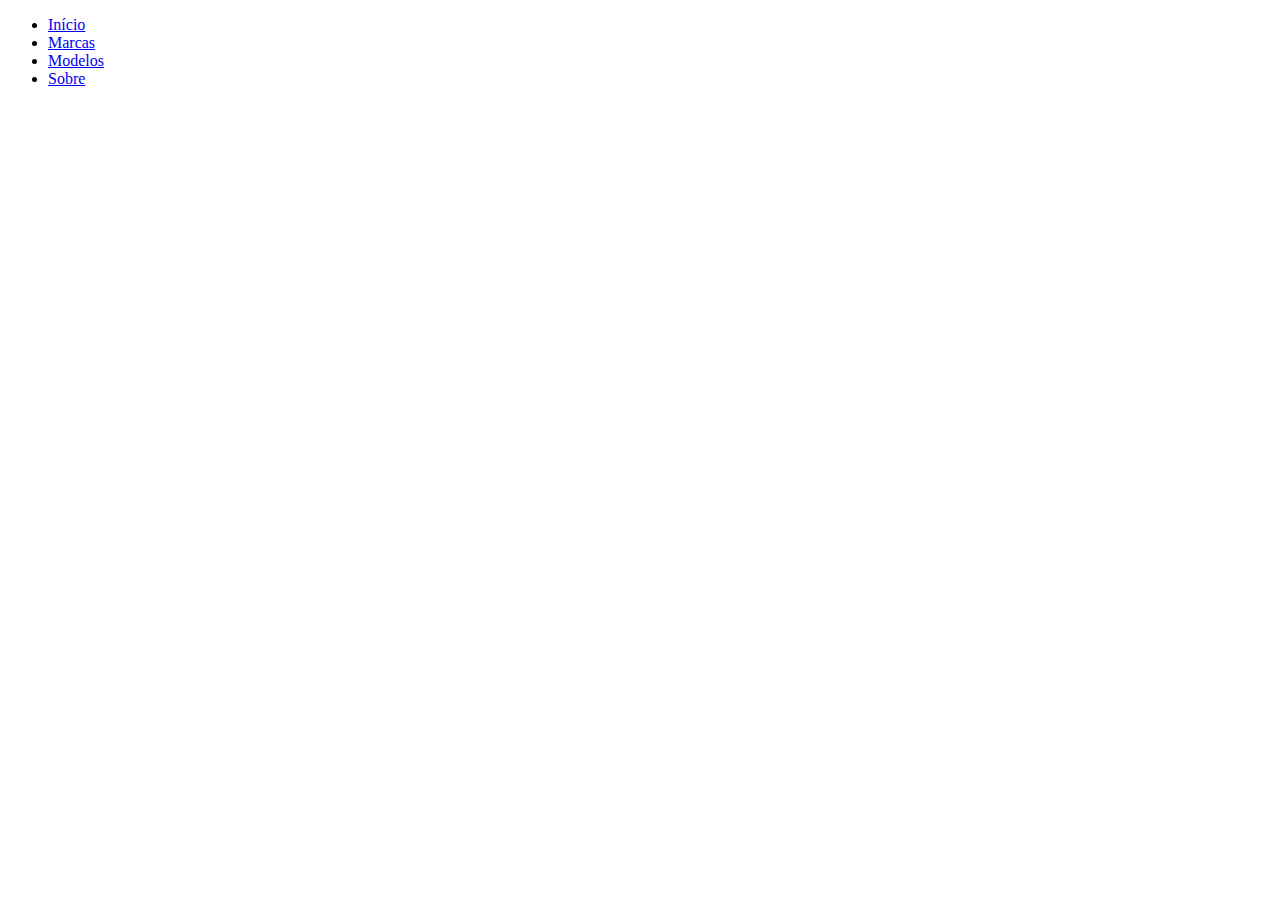
==== sobre.html @ 50015dca "chore: rename html files" ====
<!DOCTYPE html>
<html lang="pt-BR">
  <head>
    <meta charset="UTF-8" />
    <meta name="viewport" content="width=device-width, initial-scale=1.0" />
    <title>CarPedia – Sobre</title>
    <link rel="stylesheet" href="src/style.css" />
  </head>
  <body class="bg-sobre">
    <nav>
      <a href="index.html">
        <div id="logo" role="img" aria-label="Logo Carpedia" type="logo"></div>
      </a>
      <ul>
        <li><a href="index.html">Início</a></li>
        <li><a href="marcas.html">Marcas</a></li>
        <li><a href="modelos.html">Modelos</a></li>
        <li><a href="sobre.html" class="ativo">Sobre</a></li>
      </ul>
    </nav>
    <!-- 
    <header>
      <h1>Sobre</h1>
      <h2></h2>
    </header>

    <main>
      <section class="conteudo">
        <h2>Projeto</h2>

        <dl>
          <dt>Finalidade</dt>
          <dd>
            Este projeto foi desenvolvido como atividade prática do curso de
            <em>Programador WEB</em> oferecido pelo
            <a href="https://sistemadivinaprovidencia.org"
              >Sistema Divina Providência</a
            >
            em parceria com outras instituições que incentivam cidadãos da
            cidade de Betim – MG a desenvolverem suas competências na área da
            Tecnologia da Informação.
            <br />Ministrado pelo professor
            <a href="https://www.linkedin.com/in/hendell-gonzaga-296892170/"
              >Hendell Gonzaga</a
            >.
          </dd>

          <dt>Perspectiva do Projeto</dt>
          <dd>
            Oferecer uma interface contendo enciclopédia automotiva, de nome
            fictício <a href="index.html">CARPEDIA</a>. Seu desenvolvimento é
            uma consolidação de conceitos aplicados durante a aprendizagem do
            seu <a href="#autor">autor</a>.
          </dd>

          <dt>Versões</dt>
          <dd>
            A primeira versão do projeto envolveu conceitos simples de HTML5
            como: Elementos, organização semântica, reutilização de código. Em
            CSS3 o trabalho foi realizado com a manipulação chaves e valores
            (propriedades) utilizando boas práticas, portanto, no primeiro
            momento não foram aplicados conceitos de responsividade, pois não
            era este o objetivo do curso em questão.
            <br /><br />A resolução do ambiente de produção utilizada foi de
            1360x768 pixels.
          </dd>

          <dt>Licença</dt>
          <dd>
            Este é um projeto educacional e sem fins lucrativos (Idec), sob
            licença MIT. Sua reprodução é permitida desde que sigam os mesmos
            critérios, sujeito a
            <strong>Lei 9.610/98 de Direitos Autorais</strong> que
            protegem os direitos autorais das marcas apresentadas.
          </dd>
        </dl>
      </section>

      <section class="conteudo">
        <h2 id="autor">Desenvolvedor</h2>
        <div class="mini-conteiner">
          <a href="https://www.renj.dev.br">
            <img
              class="grande arredondar"
              src="https://github.com/devrenj.png"
              alt="Foto do Desenvolvedor"
              title="DEV Renj"
            />
          </a>
          <p><strong>Roberto Edaes Nóbrega Júnior</strong></p>
        </div>
        <p>
          Estudante da área de TI, focado em tecnologias de desenvolvimento
          front-end, trilhando aprendizagem por meio de graduação, bootcamps,
          cursos complementares e fontes que possam agregar conhecimento,
          aplicando toda essa experiência em projetos e constante prática.
        </p>
        <div class="mini-conteiner">
          <p><strong>Contatos Profissionais</strong></p>
          <div class="espacamento">
            <a href="https://www.linkedin.com/in/devrenj/">
              <img
                src="https://skillicons.dev/icons?i=linkedin&theme=light"
                title="Linkedin"
                alt="Linkedin"
              />
            </a>
            <a href="https://github.com/devrenj">
              <img
                src="https://skillicons.dev/icons?i=github&theme=dark"
                title="Github"
                alt="Github"
              />
            </a>
            <a href="https://www.renj.dev.br">
              <img
                src="https://cdn-icons-png.flaticon.com/64/10255/10255104.png"
                title="Site"
                alt="Site"
              />
            </a>
          </div>
        </div>
      </section>

      <section class="conteudo">
        <h2>Tecnologias Utilizadas</h2>
        <div class="conteiner">
          <a href="https://skillicons.dev"
            ><img
              src="https://skillicons.dev/icons?i=vscode&theme=light"
              title="VS Code"
              alt="VS Code"
          /></a>
          <p>
            <a href="https://code.visualstudio.com">VS Code</a> – Ambiente de
            desenvolvimento
          </p>
        </div>
        <div class="conteiner">
          <a href="https://skillicons.dev"
            ><img
              src="https://skillicons.dev/icons?i=html&theme=light"
              title="HTML5"
              alt="HTML5"
          /></a>
          <p>
            <a href="https://html5.org">HTML5</a> - Estruturação de conteúdo
          </p>
        </div>
        <div class="conteiner">
          <a href="https://skillicons.dev"
            ><img
              src="https://skillicons.dev/icons?i=css&theme=light"
              title="CSS3"
              alt="CSS3"
            />
          </a>
          <p>
            <a href="https://www.w3.org/Style/CSS">CSS3</a> – Estilização visual
          </p>
        </div>

        <div class="conteiner">
          <a href="https://skillicons.dev"
            ><img
              src="https://skillicons.dev/icons?i=github&theme=light"
              title="Github"
              alt="Github"
            />
          </a>
          <p>
            <a href="https://pages.github.com">Github Pages</a> – Armazenamento
            do projeto
          </p>
        </div>

        <div class="conteiner">
          <a href="https://skillicons.dev"
            ><img src="src/img/gimp.png" title="GIMP" alt="GIMP"
          /></a>
          <p>
            <a href="https://www.gimp.org">GIMP</a> – Manipulação de imagens
          </p>
        </div>
      </section>

      <section class="conteudo">
        <h2>Referências</h2>
        <p><a href="https://chatgpt.com">Chat GPT</a></p>
        <p><a href="https://www.youtube.com/cursoemvideo">Curso em Vídeo</a></p>
        <p><a href="https://medium.com/@dave_lunny">Dave Lunny – Medium</a></p>
        <p><a href="https://developer.mozilla.org/pt-BR/">MDN Network</a></p>
        <p>
          <a href="https://markus.oberlehner.net">Markus Oberlehner Blog</a>
        </p>
        <p>
          <a href="https://www.bing.com/copilot">Microsoft Bing – Copilot</a>
        </p>
        <p><a href="https://rabiscodahistoria.com/">Rabisco da Hisória</a></p>
        <p><a href="https://pt.stackoverflow.com">Stack Overflow</a></p>
        <p><a href="https://pt.wikipedia.org">WikiPedia</a></p>
        <p><a href="https://www.w3schools.com">W3 Schools</a></p>
      </section>
    </main>
    <footer>
      <p>
        Copyright (c) 2024 Roberto Nóbrega Jr.
        <a href="https://www.github.com/devrenj">@devrenj</a> under MIT License
      </p>
    </footer> -->
  </body>
</html>
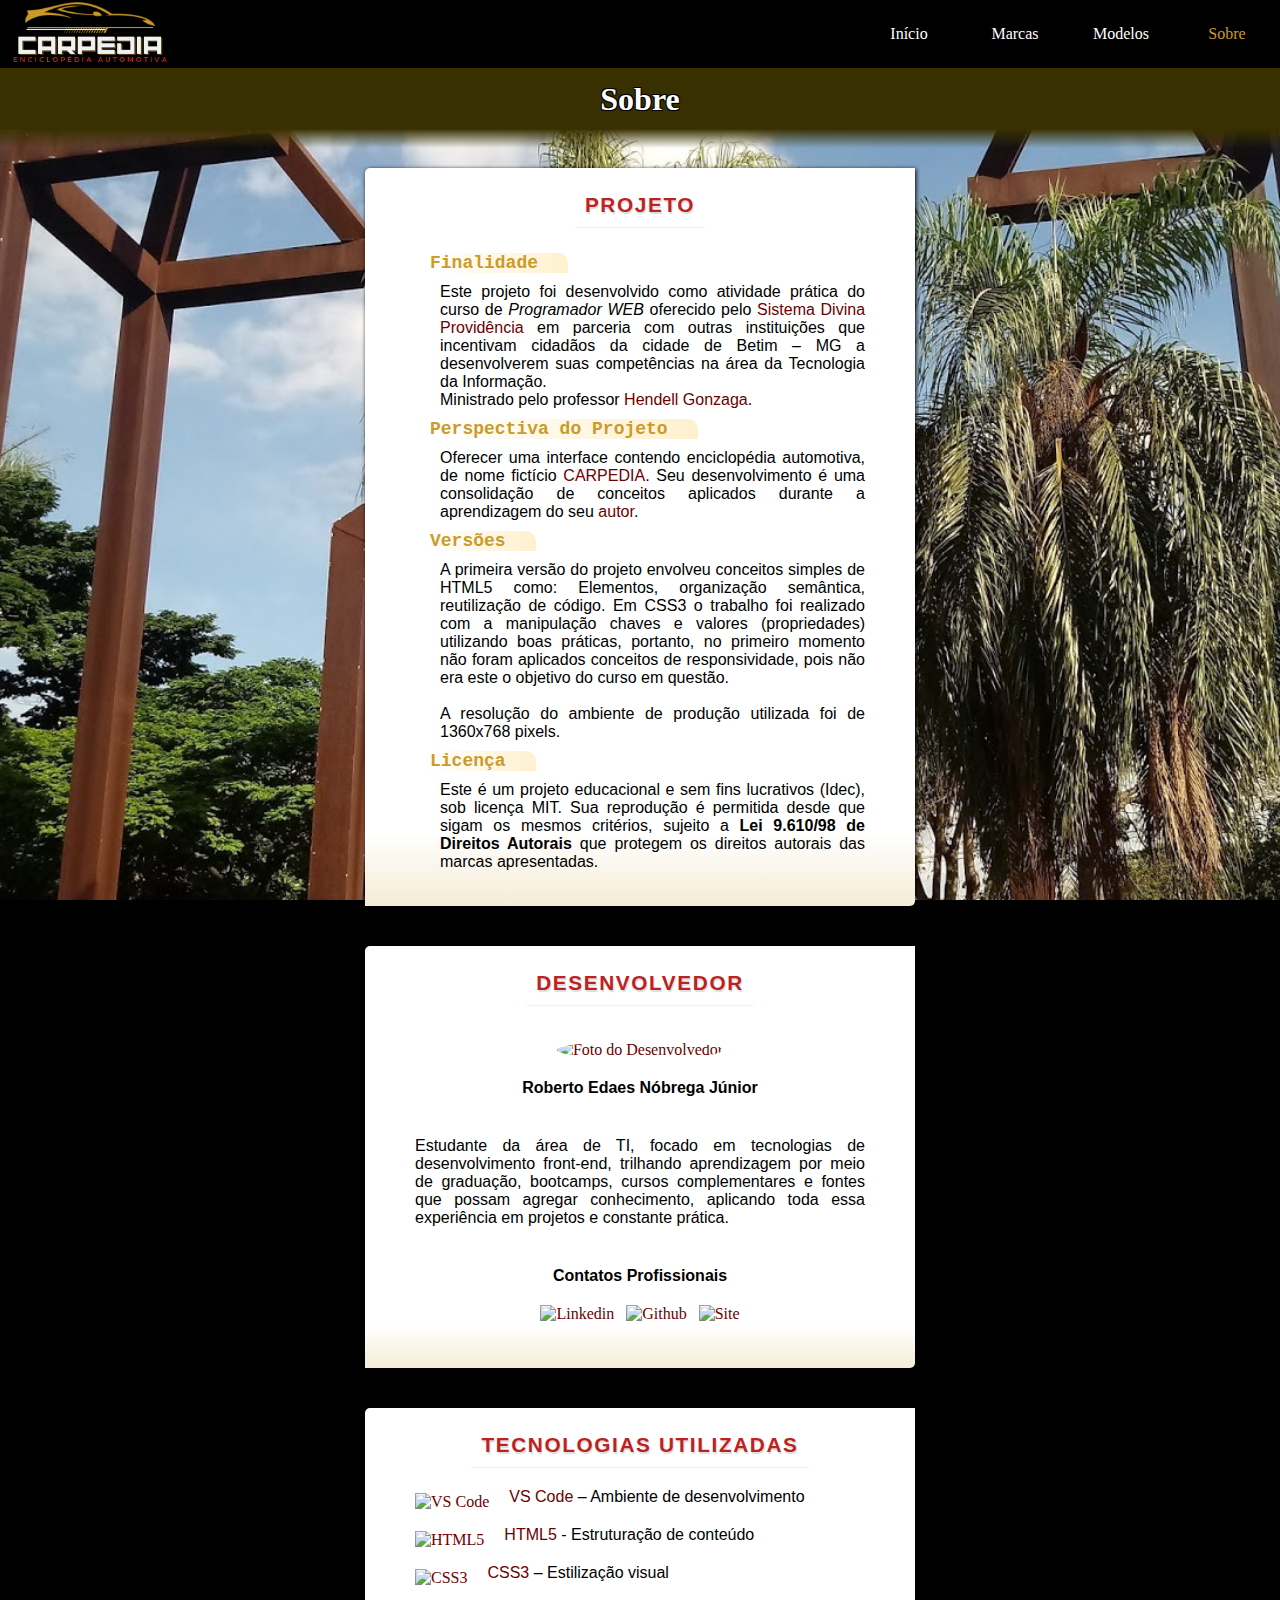
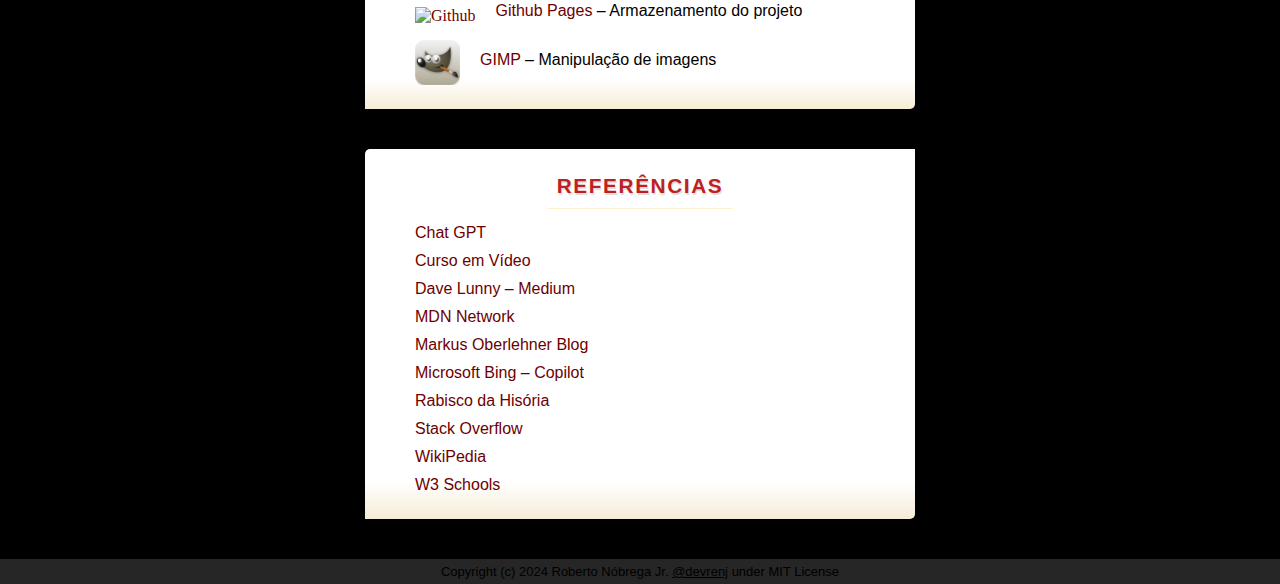
==== commit 24c2b2fb: "fix: uncomment html" ====
--- a/sobre.html
+++ b/sobre.html
@@ -18,7 +18,7 @@
         <li><a href="sobre.html" class="ativo">Sobre</a></li>
       </ul>
     </nav>
-    <!-- 
+    
     <header>
       <h1>Sobre</h1>
       <h2></h2>
@@ -208,6 +208,6 @@
         Copyright (c) 2024 Roberto Nóbrega Jr.
         <a href="https://www.github.com/devrenj">@devrenj</a> under MIT License
       </p>
-    </footer> -->
+    </footer>
   </body>
 </html>
--- a/src/style.css
+++ b/src/style.css
@@ -0,0 +1,982 @@
+* {
+  margin: 0;
+  padding: 0;
+  box-sizing: border-box;
+  :not(a, figure, img, div) {
+    cursor: default;
+  }
+  [id] {
+    scroll-margin-top: 100px;
+  }
+  /* outline: red 1px solid; */
+}
+
+:root {
+  --menu-bg: #000;
+  --title-bg-dark: #383000;
+  --title-bg-light: #ffb30030;
+  --main-transparency-low: #cc9b2930;
+  --main-transparency-high: #cc9b2960;
+  --link-color-text: #6d0000;
+  --link-color-menu: #fff;
+  --link-hover: #cc9b29;
+  --text-color: #000;
+  --text-color-light: #dcddde;
+  --text-color-dark: #939496;
+  --text-color-primary: #cc9b29;
+  --text-color-secundary: #bf2121;
+  --text-bg: #ffffff;
+  --shadow-color-primary: #000;
+  --shadow-color-secundary: #cc9b29;
+  --shadow-hover: var(--link-hover) 2px 2px 4px;
+  --shadow-default: var(--shadow-color-primary) 1px 1px 4px;
+  --footer-link-color: #000;
+  --footer-link-hover: #333;
+  --footer-bg-color: #cccccc30;
+  --font-sans: Verdana, Geneva, Tahoma, sans-serif;
+  --font-serif: 'Times New Roman', Georgia, Times, serif;
+  --font-arial: Arial, Helvetica, sans-serif;
+  --font-monospace: 'Courier New', Courier, monospace;
+  --border-leaf: 5px 0 5px 0;
+  --border-one: 0 10px 0 0;
+  --border-shield: 0 0 15px 15px;
+  --border-shield-inverse: 15px 15px 0 0;
+  --border-circle: 50% 50%;
+  --linear-percent: 90%;
+  --linear-hover-percent: 70%;
+  --chevrolet-primary: #848a91;
+  --chevrolet-secondary: #ebd350;
+  --chevrolet-secondary-transparency-low: #ebd35030;
+  --chevrolet-secondary-transparency-high: #ebd35060;
+  --volkswagen-primary: #05549e;
+  --volkswagen-secondary: #528dcc;
+  --volkswagen-secondary-transparency-low: #528dcc30;
+  --volkswagen-secondary-transparency-high: #528dcc60;
+  --ford-primary: #073a82;
+  --ford-secondary: #073a82;
+  --ford-secondary-transparency-low: #073a8230;
+  --ford-secondary-transparency-high: #073a8260;
+  --honda-primary: #d40423;
+  --honda-secondary: #525252;
+  --honda-secondary-transparency-low: #52525230;
+  --honda-secondary-transparency-high: #52525260;
+  --bmw-primary: #2f6d94;
+  --bmw-secondary: #8cc9de;
+  --bmw-secondary-transparency-low: #8cc9de30;
+  --bmw-secondary-transparency-high: #8cc9de60;
+  --fiat-primary: #4a2223;
+  --fiat-secondary: #b84066;
+  --fiat-secondary-transparency-low: #b8406630;
+  --fiat-secondary-transparency-high: #b8406660;
+  --font-title-space: 0.1rem;
+}
+
+
+body {
+  margin: 0;
+  min-height: 100vh !important;
+  display: flex !important;
+  flex-direction: column !important;
+  &.bg-inicio {
+    background: #000 url('./img/bg-dark.jpg') center center no-repeat fixed;
+    background-size: cover;
+  }
+  &.bg-marcas {
+    background: #000 url('./img/bg-light.jpg') no-repeat top;
+    background-size: cover;
+    background-attachment: fixed;
+  }
+  &.bg-modelos {
+    background: #000 url('./img/bg-carros.jpg') no-repeat top;
+    background-size: cover;
+    background-attachment: fixed;
+    backdrop-filter: blur(5px);
+  }
+  &.bg-sobre {
+    background: #000 url('./img/bg-betim.jpg') no-repeat top;
+    background-size: cover;
+    background-attachment: fixed;
+  }
+}
+
+header {
+  background: linear-gradient(var(--title-bg-dark) 75%, #00000000);
+  h1,
+  h2 {
+    font-family: var(--font-serif);
+    text-align: center;
+    padding: 10px;
+    color: #fff;
+    text-shadow: -1px -1px 0 var(--shadow-color-primary),
+      1px -1px 0 var(--shadow-color-primary),
+      -1px 1px 0 var(--shadow-color-primary),
+      1px 1px 0px var(--shadow-color-primary);
+  }
+}
+
+nav {
+  z-index: 2 !important;
+  position: sticky;
+  top: 0;
+  background-color: var(--menu-bg);
+  border-bottom: var(--title-bg-dark) 3px solid;
+  display: flex;
+  justify-content: space-between;
+  align-items: center;
+  height: fit-content;
+  ul {
+    display: grid;
+    grid-template-columns: repeat(4, 1fr);
+    align-items: center;
+    justify-items: center;
+    list-style-type: none;
+    text-align: center;
+    height: 100%;
+
+    li {
+      padding: 25px 0;
+      height: 100%;
+      width: 100%;
+      transition: background-color 0.5s ease-in-out;
+
+      a {
+        color: var(--link-color-menu);
+        list-style-type: none;
+        text-decoration: none;
+        padding: 25px;
+        transition: color 1s ease-in-out;
+        &.ativo {
+          color: var(--link-hover);
+        }
+      }
+      &:hover {
+        color: var(--text-color);
+        background-color: var(--link-hover);
+      }
+
+      &:hover a {
+        color: var(--text-color);
+      }
+    }
+  }
+}
+
+div[type='logo'] {
+  background: url('./img/logo-lg.png') no-repeat center;
+  background-size: cover;
+  width: 180px;
+  height: 68px;
+}
+
+main {
+  display: flex;
+  flex-direction: column;
+  align-items: center;
+  margin-bottom: 20px;
+
+  section.conteudo {
+    display: flex;
+    flex-direction: column;
+    background-color: var(--text-bg);
+    box-shadow: var(--shadow-default);
+    margin: 20px 0;
+    border-radius: var(--border-leaf);
+    width: 550px;
+    padding: 0 50px 15px;
+
+    h2 {
+      margin: 15px auto;
+      font-size: 1.3rem;
+      font-family: var(--font-sans);
+      letter-spacing: var(--font-title-space);
+      text-align: center;
+      padding: 10px;
+      color: var(--text-color-secundary);
+      text-shadow: var(--text-color-light) 1px 2px 1px;
+      border-bottom: var(--title-bg-light) 1px solid;
+      width: fit-content;
+      text-transform: uppercase;
+    }
+
+    p {
+      font-family: var(--font-sans);
+      text-align: justify;
+      margin-bottom: 10px;
+    }
+    a {
+      text-decoration: none;
+      color: var(--link-color-text);
+      &:hover {
+        text-decoration: underline;
+        color: var(--link-hover);
+      }
+    }
+
+    img {
+      max-height: 45px;
+      max-width: 85px;
+    }
+
+    img.grande {
+      max-width: 200px;
+      max-height: 200px;
+    }
+
+    div.conteiner {
+      display: inline-flex;
+      align-items: center;
+      justify-content: start;
+      margin: 5px 0;
+
+      p {
+        padding-left: 20px;
+        margin-bottom: 10px;
+      }
+    }
+
+    div.mini-conteiner-row {
+      display: flex;
+      flex-direction: row;
+      justify-content: center;
+      align-items: center;
+      gap: 8px;
+      
+      img {
+        margin: auto 2px;
+      }
+    }
+
+    div.mini-conteiner {
+      display: flex;
+      flex-direction: column;
+      justify-content: center;
+      align-items: center;
+      padding: 20px;
+      margin-bottom: 10px;
+      gap: 10px;
+
+      a {
+        display: flex;
+        flex-direction: row;
+        text-decoration: none;
+      }
+
+      img {
+        margin: 0 2px;
+      }
+
+      p {
+        margin: 10px 0;
+      }
+    }
+
+    dl {
+      margin-bottom: 20px;
+      dt {
+        padding-left: 5px;
+        background-image: linear-gradient(
+          to right,
+          var(--text-bg),
+          var(--title-bg-light)
+        );
+        border-radius: var(--border-one);
+        width: fit-content;
+        padding-right: 30px;
+        font-size: 20px;
+        font-weight: bold;
+        margin: 10px 10px;
+        color: var(--text-color-primary);
+        font-family: var(--font-monospace);
+        font-size: 18px;
+      }
+      dd {
+        font-family: var(--font-sans);
+        padding-left: 25px;
+        text-align: justify;
+      }
+    }
+
+    ul {
+      font-family: var(--font-sans);
+      margin-bottom: 20px;
+      li {
+        margin: 15px 0 0 25px;
+      }
+    }
+
+    p.botao {
+      display: flex;
+      align-items: center;
+      justify-content: center;
+      padding: 10px;
+      border: #000 1px solid;
+      border-radius: var(--border-shield-inverse);
+    }
+
+    transition: box-shadow 1s ease;
+    background-image: linear-gradient(
+      var(--text-bg) var(--linear-percent),
+      var(--main-transparency-low)
+    );
+    position: relative;
+    z-index: 1;
+
+    &:before {
+      background-image: linear-gradient(
+        var(--text-bg) var(--linear-hover-percent),
+        var(--main-transparency-high)
+      );
+      content: '';
+      height: 100%;
+      position: absolute;
+      top: 0;
+      left: 0;
+      opacity: 0;
+      width: 100%;
+      z-index: -1;
+      transition: opacity 1s ease;
+    }
+
+    &:hover {
+      box-shadow: var(--shadow-color-secundary) 2px 2px 10px,
+        var(--shadow-color-secundary) -2px -2px 10px;
+      &:before {
+        opacity: 1;
+      }
+    }
+
+    &.volkswagen {
+      width: 700px;
+      border: var(--volkswagen-primary) 4px solid;
+      background-image: linear-gradient(
+        var(--text-bg) var(--linear-percent),
+        var(--volkswagen-secondary-transparency-low)
+      );
+      position: relative;
+      z-index: 1;
+
+      &:before {
+        background-image: linear-gradient(
+          var(--text-bg) var(--linear-hover-percent),
+          var(--volkswagen-secondary-transparency-high)
+        );
+        content: '';
+        height: 100%;
+        position: absolute;
+        top: 0;
+        left: 0;
+        opacity: 0;
+        width: 100%;
+        z-index: -1;
+        transition: opacity 1s ease;
+      }
+
+      &:hover {
+        box-shadow: var(--volkswagen-secondary) 2px 2px 10px,
+          var(--volkswagen-secondary) -2px -2px 10px;
+        &:before {
+          opacity: 1;
+        }
+      }
+
+      h2 {
+        color: var(--volkswagen-secondary);
+      }
+
+      dl {
+        dt {
+          background-image: linear-gradient(
+            to right,
+            var(--text-bg),
+            var(--volkswagen-secondary-transparency-high)
+          );
+          color: var(--volkswagen-primary);
+        }
+      }
+    }
+
+    &.ford {
+      width: 700px;
+      border: var(--ford-primary) 4px solid;
+      background-image: linear-gradient(
+        var(--text-bg) var(--linear-percent),
+        var(--ford-secondary-transparency-low)
+      );
+      position: relative;
+      z-index: 1;
+
+      &:before {
+        background-image: linear-gradient(
+          var(--text-bg) var(--linear-hover-percent),
+          var(--ford-secondary-transparency-high)
+        );
+        content: '';
+        height: 100%;
+        position: absolute;
+        top: 0;
+        left: 0;
+        opacity: 0;
+        width: 100%;
+        z-index: -1;
+        transition: opacity 1s ease;
+      }
+
+      &:hover {
+        box-shadow: var(--ford-secondary) 2px 2px 10px,
+          var(--ford-secondary) -2px -2px 10px;
+        &:before {
+          opacity: 1;
+        }
+      }
+
+      h2 {
+        color: var(--ford-secondary);
+      }
+
+      dl {
+        dt {
+          background-image: linear-gradient(
+            to right,
+            var(--text-bg),
+            var(--ford-secondary-transparency-high)
+          );
+          color: var(--ford-primary);
+        }
+      }
+    }
+
+    &.chevrolet {
+      width: 700px;
+      border: var(--chevrolet-secondary) 4px solid;
+      background-image: linear-gradient(
+        var(--text-bg) var(--linear-percent),
+        var(--chevrolet-secondary-transparency-low)
+      );
+      position: relative;
+      z-index: 1;
+
+      &:before {
+        background-image: linear-gradient(
+          var(--text-bg) var(--linear-hover-percent),
+          var(--chevrolet-secondary-transparency-high)
+        );
+        content: '';
+        height: 100%;
+        position: absolute;
+        top: 0;
+        left: 0;
+        opacity: 0;
+        width: 100%;
+        z-index: -1;
+        transition: opacity 1s ease;
+      }
+
+      &:hover {
+        box-shadow: var(--chevrolet-secondary) 2px 2px 10px,
+          var(--chevrolet-secondary) -2px -2px 10px;
+        &:before {
+          opacity: 1;
+        }
+      }
+
+      h2 {
+        color: var(--chevrolet-secondary);
+      }
+
+      dl {
+        dt {
+          background-image: linear-gradient(
+            to right,
+            var(--text-bg),
+            var(--chevrolet-secondary-transparency-high)
+          );
+          color: var(--chevrolet-primary);
+        }
+      }
+    }
+
+    &.honda {
+      width: 700px;
+      border: var(--honda-primary) 4px solid;
+      background-image: linear-gradient(
+        var(--text-bg) var(--linear-percent),
+        var(--honda-secondary-transparency-low)
+      );
+      position: relative;
+      z-index: 1;
+
+      &:before {
+        background-image: linear-gradient(
+          var(--text-bg) var(--linear-hover-percent),
+          var(--honda-secondary-transparency-high)
+        );
+        content: '';
+        height: 100%;
+        position: absolute;
+        top: 0;
+        left: 0;
+        opacity: 0;
+        width: 100%;
+        z-index: -1;
+        transition: opacity 1s ease;
+      }
+
+      &:hover {
+        box-shadow: var(--honda-secondary) 2px 2px 10px,
+          var(--honda-secondary) -2px -2px 10px;
+        &:before {
+          opacity: 1;
+        }
+      }
+
+      h2 {
+        color: var(--honda-secondary);
+      }
+
+      dl {
+        dt {
+          background-image: linear-gradient(
+            to right,
+            var(--text-bg),
+            var(--honda-secondary-transparency-high)
+          );
+          color: var(--honda-primary);
+        }
+      }
+    }
+
+    &.bmw {
+      width: 700px;
+      border: var(--bmw-primary) 4px solid;
+      background-image: linear-gradient(
+        var(--text-bg) var(--linear-percent),
+        var(--bmw-secondary-transparency-low)
+      );
+      position: relative;
+      z-index: 1;
+
+      &:before {
+        background-image: linear-gradient(
+          var(--text-bg) var(--linear-hover-percent),
+          var(--bmw-secondary-transparency-high)
+        );
+        content: '';
+        height: 100%;
+        position: absolute;
+        top: 0;
+        left: 0;
+        opacity: 0;
+        width: 100%;
+        z-index: -1;
+        transition: opacity 1s ease;
+      }
+
+      &:hover {
+        box-shadow: var(--bmw-secondary) 2px 2px 10px,
+          var(--bmw-secondary) -2px -2px 10px;
+        &:before {
+          opacity: 1;
+        }
+      }
+
+      h2 {
+        color: var(--bmw-secondary);
+      }
+
+      dl {
+        dt {
+          background-image: linear-gradient(
+            to right,
+            var(--text-bg),
+            var(--bmw-secondary-transparency-high)
+          );
+          color: var(--bmw-primary);
+        }
+      }
+    }
+
+    &.fiat {
+      width: 700px;
+      border: var(--fiat-primary) 4px solid;
+      background-image: linear-gradient(
+        var(--text-bg) var(--linear-percent),
+        var(--fiat-secondary-transparency-low)
+      );
+      position: relative;
+      z-index: 1;
+
+      &:before {
+        background-image: linear-gradient(
+          var(--text-bg) var(--linear-hover-percent),
+          var(--fiat-secondary-transparency-high)
+        );
+        content: '';
+        height: 100%;
+        position: absolute;
+        top: 0;
+        left: 0;
+        opacity: 0;
+        width: 100%;
+        z-index: -1;
+        transition: opacity 1s ease;
+      }
+
+      &:hover {
+        box-shadow: var(--fiat-secondary) 2px 2px 10px,
+          var(--fiat-secondary) -2px -2px 10px;
+        &:before {
+          opacity: 1;
+        }
+      }
+
+      h2 {
+        color: var(--fiat-secondary);
+      }
+
+      dl {
+        dt {
+          background-image: linear-gradient(
+            to right,
+            var(--text-bg),
+            var(--fiat-secondary-transparency-high)
+          );
+          color: var(--fiat-primary);
+        }
+      }
+    }
+  }
+
+  section.marcas {
+    display: grid;
+    grid-template-columns: repeat(3, 1fr);
+    gap: 20px;
+    align-items: start;
+    justify-items: center;
+    margin: 20px;
+
+    .cartao {
+      display: flex;
+      flex-direction: column;
+      justify-content: space-around;
+      align-items: center;
+      margin-top: 20px;
+      height: 400px;
+      width: 100%;
+      border: var(--volkswagen-primary) 4px solid;
+      border-radius: var(--border-shield);
+      padding: 0 20px;
+      background-color: white;
+      box-shadow: var(--shadow-default);
+      transition: box-shadow 1s ease;
+
+      a {
+        text-decoration: none;
+        color: var(--link-color-text);
+        &:hover {
+          color: var(--link-hover);
+        }
+      }
+
+      figure {
+        display: flex;
+        flex-direction: column;
+        align-items: center;
+        justify-content: start;
+        width: fit-content;
+        height: fit-content;
+        img {
+          margin: 15px 0;
+          min-width: 150px;
+          max-width: 250px;
+          max-height: 150px;
+        }
+        figcaption {
+          font-family: var(--font-serif);
+          letter-spacing: var(--font-title-space);
+          text-align: center;
+          padding: 5px 20px;
+          color: var(--text-color);
+        }
+        figcaption.volkswagen {
+          border-top: var(--volkswagen-secondary) 1px solid;
+        }
+        figcaption.ford {
+          border-top: var(--ford-secondary) 1px solid;
+        }
+        figcaption.chevrolet {
+          border-top: var(--chevrolet-primary) 1px solid;
+        }
+        figcaption.honda {
+          border-top: var(--honda-secondary) 1px solid;
+        }
+        figcaption.bmw {
+          border-top: var(--bmw-secondary) 1px solid;
+        }
+        figcaption.fiat {
+          border-top: var(--fiat-secondary) 1px solid;
+        }
+      }
+
+      &.volkswagen {
+        border: var(--volkswagen-primary) 4px solid;
+        background-image: linear-gradient(
+          var(--text-bg) var(--linear-percent),
+          var(--volkswagen-secondary-transparency-low)
+        );
+        position: relative;
+        z-index: 1;
+
+        &:before {
+          background-image: linear-gradient(
+            var(--text-bg) var(--linear-hover-percent),
+            var(--volkswagen-secondary-transparency-high)
+          );
+          content: '';
+          height: 100%;
+          position: absolute;
+          top: 0;
+          left: 0;
+          opacity: 0;
+          width: 100%;
+          z-index: -1;
+          transition: opacity 1s ease;
+        }
+
+        &:hover {
+          box-shadow: var(--volkswagen-secondary) 2px 2px 10px,
+            var(--volkswagen-secondary) -2px -2px 10px;
+          &:before {
+            opacity: 1;
+          }
+        }
+      }
+
+      &.ford {
+        border: var(--ford-primary) 4px solid;
+        background-image: linear-gradient(
+          var(--text-bg) var(--linear-percent),
+          var(--ford-secondary-transparency-low)
+        );
+        position: relative;
+        z-index: 1;
+
+        &:before {
+          background-image: linear-gradient(
+            var(--text-bg) var(--linear-hover-percent),
+            var(--ford-secondary-transparency-high)
+          );
+          content: '';
+          height: 100%;
+          position: absolute;
+          top: 0;
+          left: 0;
+          opacity: 0;
+          width: 100%;
+          z-index: -1;
+          transition: opacity 1s ease;
+        }
+
+        &:hover {
+          box-shadow: var(--ford-secondary) 2px 2px 10px,
+            var(--ford-secondary) -2px -2px 10px;
+          &:before {
+            opacity: 1;
+          }
+        }
+      }
+
+      &.chevrolet {
+        border: var(--chevrolet-secondary) 4px solid;
+        background-image: linear-gradient(
+          var(--text-bg) var(--linear-percent),
+          var(--chevrolet-secondary-transparency-low)
+        );
+        position: relative;
+        z-index: 1;
+
+        &:before {
+          background-image: linear-gradient(
+            var(--text-bg) var(--linear-hover-percent),
+            var(--chevrolet-secondary-transparency-high)
+          );
+          content: '';
+          height: 100%;
+          position: absolute;
+          top: 0;
+          left: 0;
+          opacity: 0;
+          width: 100%;
+          z-index: -1;
+          transition: opacity 1s ease;
+        }
+
+        &:hover {
+          box-shadow: var(--chevrolet-secondary) 2px 2px 10px,
+            var(--chevrolet-secondary) -2px -2px 10px;
+          &:before {
+            opacity: 1;
+          }
+        }
+      }
+
+      &.honda {
+        border: var(--honda-primary) 4px solid;
+        background-image: linear-gradient(
+          var(--text-bg) var(--linear-percent),
+          var(--honda-secondary-transparency-low)
+        );
+        position: relative;
+        z-index: 1;
+
+        &:before {
+          background-image: linear-gradient(
+            var(--text-bg) var(--linear-hover-percent),
+            var(--honda-secondary-transparency-high)
+          );
+          content: '';
+          height: 100%;
+          position: absolute;
+          top: 0;
+          left: 0;
+          opacity: 0;
+          width: 100%;
+          z-index: -1;
+          transition: opacity 1s ease;
+        }
+
+        &:hover {
+          box-shadow: var(--honda-secondary) 2px 2px 10px,
+            var(--honda-secondary) -2px -2px 10px;
+          &:before {
+            opacity: 1;
+          }
+        }
+      }
+
+      &.bmw {
+        border: var(--bmw-primary) 4px solid;
+        background-image: linear-gradient(
+          var(--text-bg) var(--linear-percent),
+          var(--bmw-secondary-transparency-low)
+        );
+        position: relative;
+        z-index: 1;
+
+        &:before {
+          background-image: linear-gradient(
+            var(--text-bg) var(--linear-hover-percent),
+            var(--bmw-secondary-transparency-high)
+          );
+          content: '';
+          height: 100%;
+          position: absolute;
+          top: 0;
+          left: 0;
+          opacity: 0;
+          width: 100%;
+          z-index: -1;
+          transition: opacity 1s ease;
+        }
+
+        &:hover {
+          box-shadow: var(--bmw-secondary) 2px 2px 10px,
+            var(--bmw-secondary) -2px -2px 10px;
+          &:before {
+            opacity: 1;
+          }
+        }
+      }
+
+      &.fiat {
+        border: var(--fiat-primary) 4px solid;
+        background-image: linear-gradient(
+          var(--text-bg) var(--linear-percent),
+          var(--fiat-secondary-transparency-low)
+        );
+        position: relative;
+        z-index: 1;
+
+        &:before {
+          background-image: linear-gradient(
+            var(--text-bg) var(--linear-hover-percent),
+            var(--fiat-secondary-transparency-high)
+          );
+          content: '';
+          height: 100%;
+          position: absolute;
+          top: 0;
+          left: 0;
+          opacity: 0;
+          width: 100%;
+          z-index: -1;
+          transition: opacity 1s ease;
+        }
+
+        &:hover {
+          box-shadow: var(--fiat-secondary) 2px 2px 10px,
+            var(--fiat-secondary) -2px -2px 10px;
+          &:before {
+            opacity: 1;
+          }
+        }
+      }
+
+      .slogan {
+        display: flex;
+        justify-self: start;
+        font-style: italic;
+      }
+      .slogan-traducao {
+        font-style: italic;
+        font-feature-settings: 'aalt';
+      }
+    }
+
+    .descricao-conteiner {
+      width: 100%;
+      p {
+        margin-top: 10px;
+        padding: 0 10px;
+        font-family: var(--font-monospace);
+      }
+    }
+  }
+}
+
+footer {
+  margin-top: auto !important;
+  display: block;
+  p {
+    font-size: 13px;
+    font-family: var(--font-arial);
+    background-color: var(--footer-bg-color);
+    width: 100%;
+    max-width: 100%;
+    text-align: center;
+    padding: 5px 0;
+    margin: 0;
+    a {
+      color: var(--footer-link-color);
+      &:hover {
+        color: var(--footer-link-hover);
+      }
+    }
+  }
+}
+
+.centralizar {
+  text-align: center;
+}
+
+.arredondar {
+  border-radius: var(--border-circle);
+}
+
+.espacamento {
+  display: inline-flex;
+  gap: 8px;
+}
+
+.fi {
+  filter: drop-shadow(1px 2px 2px #000);
+}
